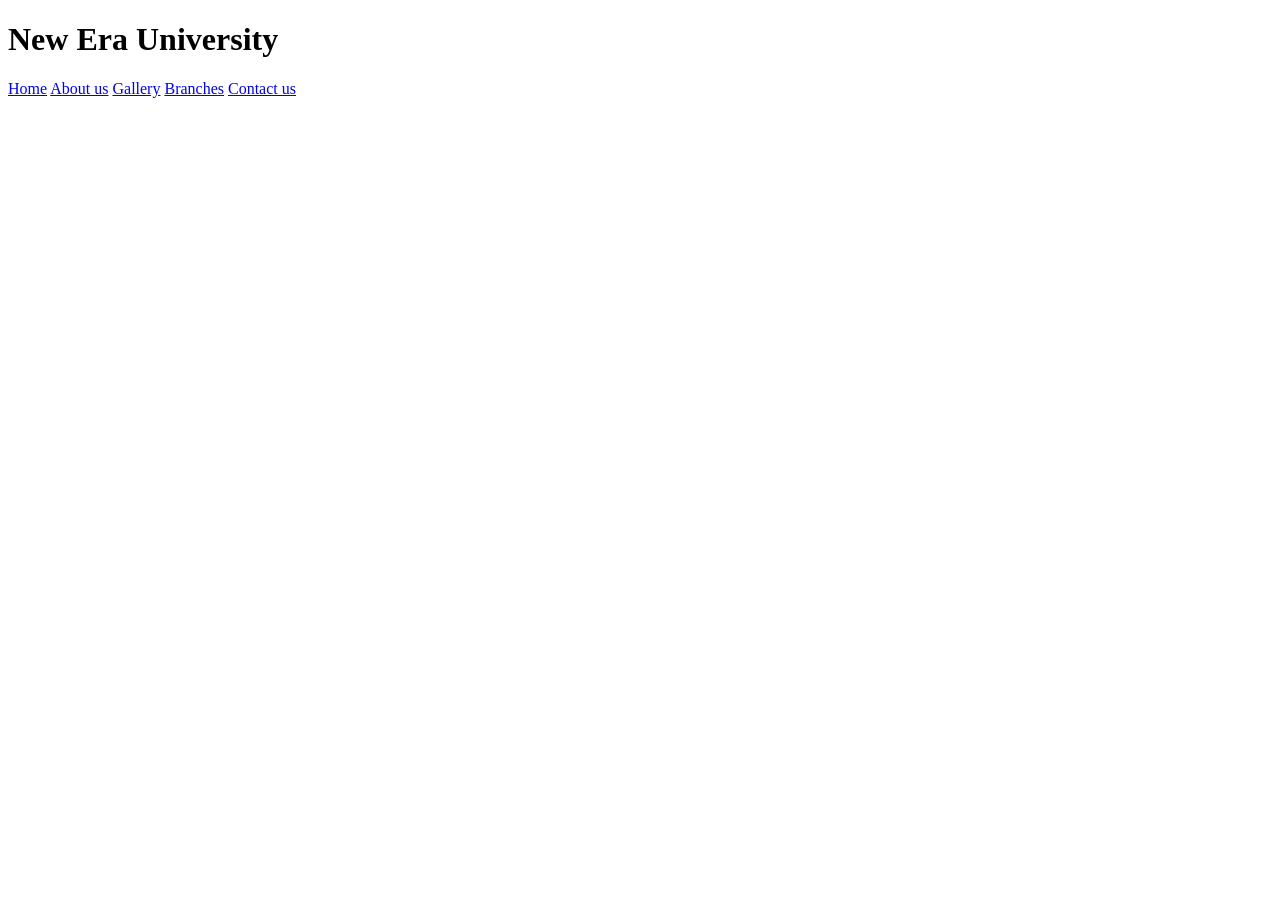
==== about-us.html @ 57d1008a "test" ====
<!DOCTYPE html>
<html>
<head> 
    <title>New Era University.</title>
    <link rel="stylesheet" type="text/css" href="style2.css"/>
</head>
<body class="home"> 
    <div class="wrapper">
        <div class="navigation">
            <div class="header">
                <h1>New Era University</h1> 
                    
                <div class="links">
                    <a href="index.html">Home</a>
                    <a href="about-us.html"class="active">About us</a>  <!--<a href="about-us.html" class="active">About us</a>-->
                    <a href="gallery.html">Gallery</a> 
                    <a href="branches.html">Branches</a> 
                    <a href="contact-us.html">Contact us</a>
                </div>
            </div>
        </div>    
        </div>    
    </div> 
</body>
</html>
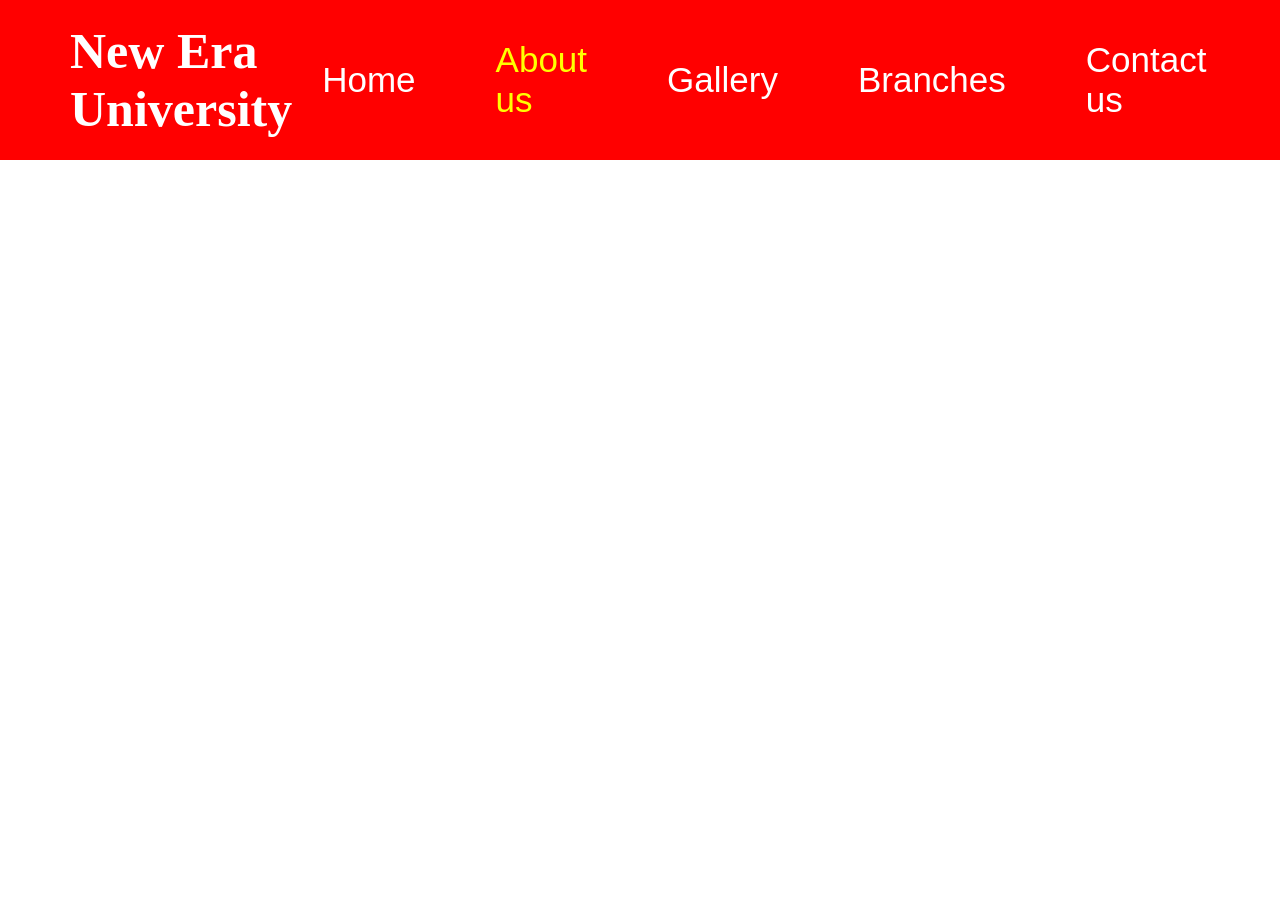
==== commit 67800b7f: "fixed" ====
--- a/about-us.html
+++ b/about-us.html
@@ -2,7 +2,7 @@
 <html>
 <head> 
     <title>New Era University.</title>
-    <link rel="stylesheet" type="text/css" href="style2.css"/>
+    <link rel="stylesheet" type="text/css" href="style.css"/>
 </head>
 <body class="home"> 
     <div class="wrapper">
--- a/style.css
+++ b/style.css
@@ -0,0 +1,115 @@
+/* ///////////////////////////////////////////////////////////////// */
+/* Remove gaps at the edge of the screen */
+body {
+    margin: 0;
+    padding: 0;
+}
+
+/* The wrapper for the whole header bar */
+.header {
+    display: flex;
+    justify-content: space-between;
+    align-items: center;
+    background-color: red;
+    min-height: 160px;
+    
+    /* Add padding to the left and right */
+    padding: 0 50px; 
+    /* Or use percentages for a responsive feel */
+    /* padding: 0 5%; */
+}
+
+/* Heading styling */
+.header h1 {
+    margin: 0;
+    padding-left: 20px;
+    font-family: "Times New Roman", Times, serif;
+    font-size: 50px;
+    color: white;
+}
+
+/* The Red Box on the right */
+/* The container for your links */
+.links {
+    background-color: red;
+    padding: 10px 30px;
+    height: 100%;
+    display: flex;
+    align-items: center;
+    
+    /* This adds space ONLY between the links */
+    gap: 80px; 
+} 
+
+.links a {
+    color: white;
+    text-decoration: none;
+    font-family: Arial, Helvetica, sans-serif;;
+    font-size: 35px;
+    margin: 0;
+    /* This makes the color change take 0.3 seconds instead of instant */
+    transition: color 0.3s ease; 
+}
+
+.links a:hover {
+    color: yellow;
+}
+
+/* Navigation active state */
+.links a.active {
+    color: yellow;
+}
+
+/* Ensure the navigation stays on top */
+.navigation {
+    position: relative;
+    z-index: 10;       /* Higher number means it sits on top of everything else */
+}
+/* ///////////////////////////////////////////////////////////////// */
+/* dont touch this connects to p1/ */
+/* Ensure the content area can hold the absolute background */
+.body-content {
+    position: relative;
+    min-height: 100vh; /* Makes the body area at least full screen */
+    overflow: hidden;   /* Keeps the background from spilling out */
+    color: white;      /* Optional: makes the 'Test' text readable over an image */
+    text-align: center;
+    text-decoration: none;
+    font-family: "Times New Roman", Times, serif;
+    font-size: 70px;
+    margin-top: 120px;
+}
+
+/* The Background Image */
+.Bg {
+    position: fixed;   /* Use 'fixed' if you want it to stay put while scrolling */
+    top: 0;
+    left: 0;
+    width: 100%;
+    height: 100%;
+    background-image: url('img/home_page.jpg'); /* REPLACE THIS */
+    background-size: cover;
+    background-position: center;
+    z-index: -2;       
+}
+
+/* The Tint Layer */
+.Bgtint {
+    position: fixed;
+    top: 0;
+    left: 0;
+    width: 100%;
+    height: 100%;
+    /* Red (255, 0, 0) with 0.5 transparency */
+    background-color: rgba(255, 0, 0, 0.5);
+    z-index: -1;       /* Above the image, but below the text/header */
+}
+/* dont touch this connects to p1/ */
+.headerAboutUs h1 {
+    text-align: left;
+    padding-left: 20px;
+    font-family: "Times New Roman", Times, serif;
+    font-size: 50px;
+    color: rgb(121, 121, 121);
+    
+}
